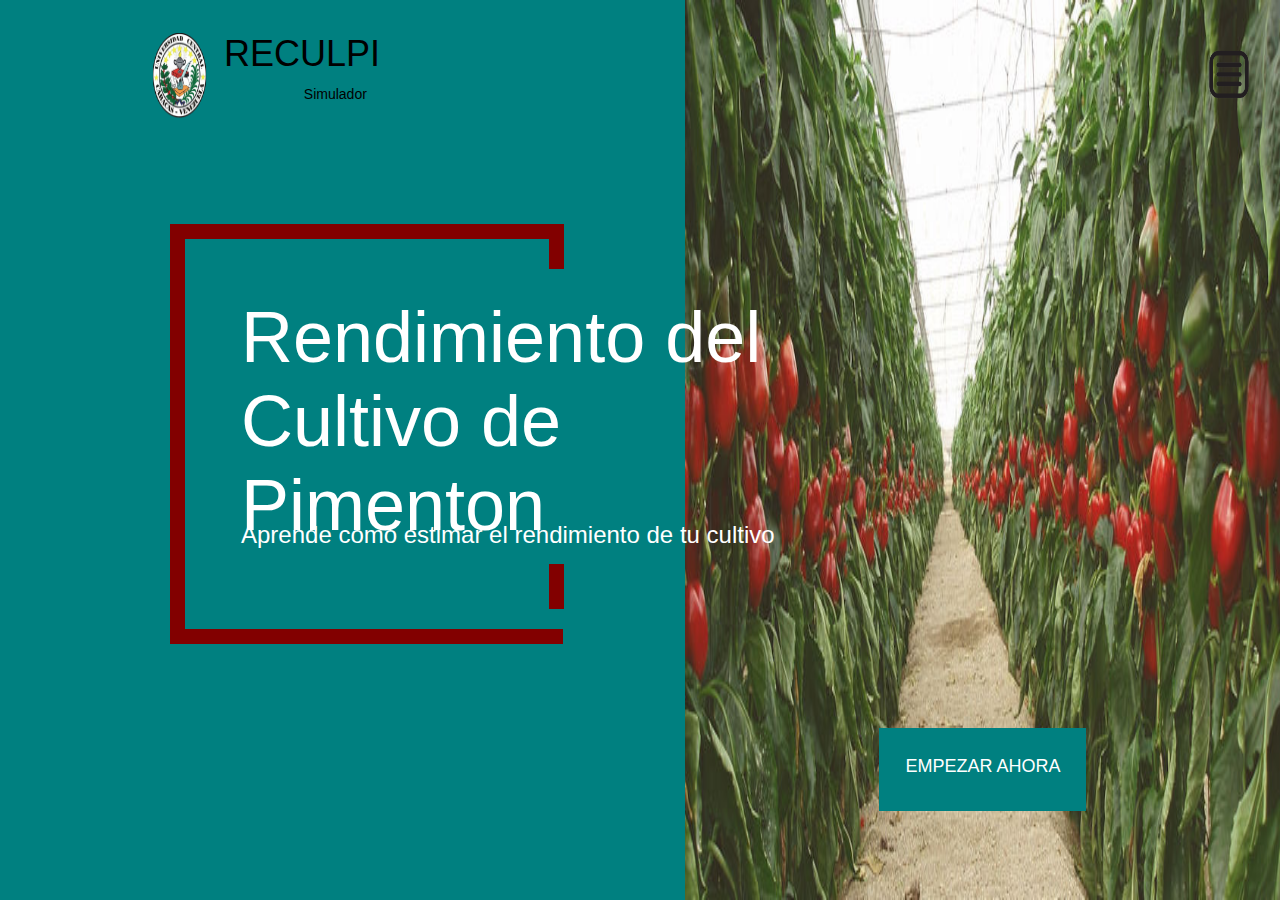
==== index.html @ f49d657c "Add files via upload" ====
<!DOCTYPE html>
<html lang="en">
  <head>
    <meta charset="UTF-8" />
    <meta name="viewport" content="width=device-width, initial-scale=1.0" />
    <meta http-equiv="X-UA-Compatible" content="ie=edge" />
    <title>Welcome</title>
    <link rel="stylesheet" href="style.css" />
  </head>
  <body>
    <p class="Rectangle1"></p>
    <img class="pim" src="images/pim-rojo-cult.jpg" alt="pim-rojo-cult"></img>

    <img class="Logo" src="images/Logo.png" alt="Logo"></img>

    <a href="index-menu.html" >
      <img class="menu-icon" src="images/menu-icon.png" alt="menu-icon"></img>
    </a>


    <p class="Rectangle3"></p>
    <p class="v1"></p>
    <p class="v2"></p>


    
    <p class="RECULPI">RECULPI</p>
    <p class="Simulador">Simulador</p>

    <p class= "Rendimiento del"> Rendimiento del Cultivo de Pimenton </p>
    <p class= "Aprende"> Aprende como estimar el rendimiento de tu cultivo </p>

    

    <a href="simulador.html" >
      <p class="Rectangle2"></p>
      <p class="Empezar">EMPEZAR AHORA</p>
    </a>


    


    

    <script src="main.js"></script>
  </body>
</html>
---- style.css ----
* {
  box-sizing: border-box;
  margin: 0;
}

body {
  /*background: #008080;*/
  /*opacity: 0.8;*/
  font-family: "Roboto", sans-serif;
}

 /*
  
  
  H: 768px -> 0,13020833333333333333333333333333 ->
  W: 1366px ->  0,07320644216691068814055636896047 ->

 
 */

 p.RECULPI{ 
  position: absolute;
  height: 5.92%; /*5.9205729166666666666666666666665%*/
  width: 10.46%; /*10.46339678%*/
  left: 17.5%; /*17.49926794%*/
  top: 3.65%; /*3.6458333333333333333333333333332%*/
  border-radius: nullpx;

 
  font-size: 36px;
  font-style: normal;
  font-weight: 400;
  line-height: 42px;
  letter-spacing: 0em;
  text-align: left;



  
}

p.Simulador{ 
  position: absolute;
  height: 6.06%; /*6.05859375%*/
  width: 11.16%; /*11.15885798%*/
  left: 17.5%; /*17.49926794%*/
  top: 9.57%; /*9.56640625%*/
  border-radius: nullpx;
  


  font-size: 14px;
  font-style: normal;
  font-weight: 400;
  line-height: 16px;
  letter-spacing: 0em;
  text-align: right;


}


p.Rectangle1{
  position: absolute;
  
  height: 100%; 
  width: 53.51%; /* 53.51390922*/
  left: 0%;
  top: 0%;

  background: #008080;

}

p.Rectangle3{
  position: absolute;

  height: 46.66666667%; /**/
  width: 30.70278184%; /**/
  left: 13.28111274%; /**/
  top: 24.86067708%; /**/
  border-radius: 0px;

  border: 15px solid #820000;
  box-sizing: border-box;
  border-right-width:0px;

}

p.v1 {
  position: absolute;
  left: 42.8806735%  ; /**/
  top: 24.86067708%; /**/

  border-left: 15px solid #820000;
  height: 45px;
}

p.v2 {
  position: absolute;
  left: 42.8806735%; /**/
  top: 62.68359375%; /**/

  border-left: 15px solid #820000;
  height: 45px;
}




img.pim{
  position: absolute;
  height: 100%;
  width: 46.48609078%; /**/
  left: 53.51390922%  ; /**/
  top: 0%;
  border-radius: 0px;


}

img.Logo{
  position: absolute;
  height: 9.635416667%; /**/
  width: 5.636896047%; /**/
  left: 11.20058565%; /**/
  top: 3.645833333%; /**/
  
  border-radius: 0px;

  
}


img.menu-icon{
  position: absolute;
  height: 8.15234375%; /**/
  width: 4.223279649%; /**/
  left: 93.88872621%; /**/
  top: 4.19921875%; /**/
  border-radius: 0px;


  
}



p.Rendimiento{
  font-family: 'Roboto', sans-serif;
  font-size: 72px;
  position: absolute;
  height: 24.30598958%;
  width: 50.31259151%; 
  left: 18.82796486%  ;
  top: 32.72265625%;
  border-radius: nullpx;
  color: white;

 
  font-size: 72px;
  font-style: normal;
  font-weight: 400;
  line-height: 84px;
  letter-spacing: 0em;
  text-align: left;

}


p.Aprende{
  font-family: 'Roboto', sans-serif;
  font-size: 24px;
  position: absolute;
  height: 6.666666667%  ;
  width: 49.37481698%;
  left: 18.82796486%  ;
  top: 57.88932292%  ;
  border-radius: nullpx;
 
  color: white;
}





p.Empezar{
  position: absolute;
  height: 2.916666667%  ;
  width: 15.31259151%  ;
  left: 69.14055637%  ; 
  top: 84.02734375%  ;
  

  font-size: 18px;
  font-style: normal;
  font-weight: 400;
  line-height: 21px;
  letter-spacing: 0em;
  text-align: center;

  color: white;


}




p.Rectangle2{
  position: absolute;
  
  height: 9.305989583%;
  width: 16.17203514%;
  left: 68.67203514%;
  top: 80.83333333%;


  background: #008080;

}


p.Rectangle4{
  position: absolute;
  
  height: 100%; 
  width: 100%; 
  left: 0%;
  top: 0%;

  background: #008080;
  opacity: 85%;

}


h1.Inicio{
  
  position: absolute;
  height: 50.13px;
  width: 253.99px;
  left: 311.62px;
  top: 284.00px;
  border-radius: nullpx;

  font-size: 48px;
  font-style: normal;
  font-weight: 400;
  line-height: 56px;
  letter-spacing: 0em;
  text-align: center;

  color: black;
}


h1.Simulacion{
  
  position: absolute;
  height: 62.93px;
  width: 253.99px;
  left: 311.62px;
  top: 393.87px;
  border-radius: nullpx;


  font-size: 48px;
  font-style: normal;
  font-weight: 400;
  line-height: 56px;
  letter-spacing: 0em;
  text-align: center;


  color: black;
}


p.Creditos{
  position: absolute;
  height: 187px;
  width: 313px;
  left: 722px;
  top: 181px;
  border-radius: nullpx;

  font-size: 18px;
  font-style: normal;
  font-weight: 400;
  line-height: 21px;
  letter-spacing: 0em;
  text-align: left;


  color: black;



}



p.Objeto{
  position: absolute;
  height: 116px;
  width: 322px;
  left: 718px;
  top: 413px;
  border-radius: nullpx;


  font-size: 18px;
  font-style: normal;
  font-weight: 400;
  line-height: 21px;
  letter-spacing: 0em;
  text-align: left;


  color: black;



}

b{
  font-size: 24px;
  font-style: normal;
  font-weight: 700;
  line-height: 28px;
  letter-spacing: 0em;
  text-align: left;

}


p.RectangleBar1{
  position: absolute;

  height: 138px;
  width: 100%;
  left: 0px;
  top: 0px;
  border-radius: 0px;


  background: #008080;

}

p.RectangleBar2{
  position: absolute;

  height: 544px;
  width: 301px;
  left: 29px;
  top: 156px;
  border-radius: 15px;



  background: #C4C4C4;
  

}

p.RectangleBar3{
  position: absolute;

  height: 50px;
  width: 100%;
  left: 0px;
  top: 718px;
  border-radius: 0px;


  background: #000000;

}

p.Valores{
  position: absolute;
  height: 33px;
  width: 190px;
  left: 84px;
  top: 176px;
  border-radius: nullpx;



  font-size: 24px;
  font-style: normal;
  font-weight: 400;
  line-height: 28px;
  letter-spacing: 0em;
  text-align: center;



  color: black;



}


p.Line {
  position: absolute;
  height: 0px;
  width: 301px;
  left: 29px;
  top: 220px;
  border-radius: nullpx;

  border: 1px solid #000000;
}


.Cell{

  position: absolute; 
  
  /*border-radius: 0px;*/

  border-radius: nullpx;
 

}

.Cell input{

  height: 32px;
  width: 190px;

  font-size: 14px;
  font-style: normal;
  font-weight: 400;
  line-height: 16px;
  letter-spacing: 0em;
  display: flex;
  text-align: center;
  align-items: center;

  
  border: 0;

  color: #C4C4C4;
  background: white;
  

}

.Cell1{
  
  left: 84px;
  top: 229px;

}


.Cell2{
  
  left: 84px;
  top: 282px;


}


.Cell3{
  
  left: 84px;
  top: 333px;

}


.Cell4{
  
  left: 84px;
  top: 386px;

}


.Cell5{
  
  left: 84px;
  top: 438px;

}


.Cell6{
  
  left: 84px;
  top: 492px;

}


.Cell7{
  
  left: 84px;
  top: 544px;

}



.Cell8{
  
  left: 84px;
  top: 596px;

}



.button{
  position: absolute;
  height: 32px;
  width: 95px;
  left: 179px;
  top: 649px;

  font-size: 14px;
  font-style: normal;
  font-weight: 400;
  line-height: 16px;
  letter-spacing: 0em;
  text-align: center;
  cursor: pointer;

  

  text-decoration: none;
  display: inline-block;
  
  
  border-radius: 0px;

  background: #008080;


}


img.Inbox-Empty-icon{
  position: absolute;
  height: 90px;
  width: 107px;
  left: 715px;
  top: 296px;
  border-radius: 0px;
  
}

p.SimuladorEmpty{
  
  position: absolute;
  height: 41px;
  width: 202px;
  left: 667px;
  top: 396px;
  border-radius: nullpx;
 
  font-size: 24px;
  font-style: normal;
  font-weight: 400;
  line-height: 28px;
  letter-spacing: 0em;
  text-align: center;


}

p.IngreseValores{
  
  position: absolute;
  height: 53px;
  width: 662px;
  left: 438px;
  top: 442px;
  border-radius: nullpx;

  font-size: 18px;
  font-style: normal;
  font-weight: 400;
  line-height: 21px;
  letter-spacing: 0em;
  text-align: center;



}
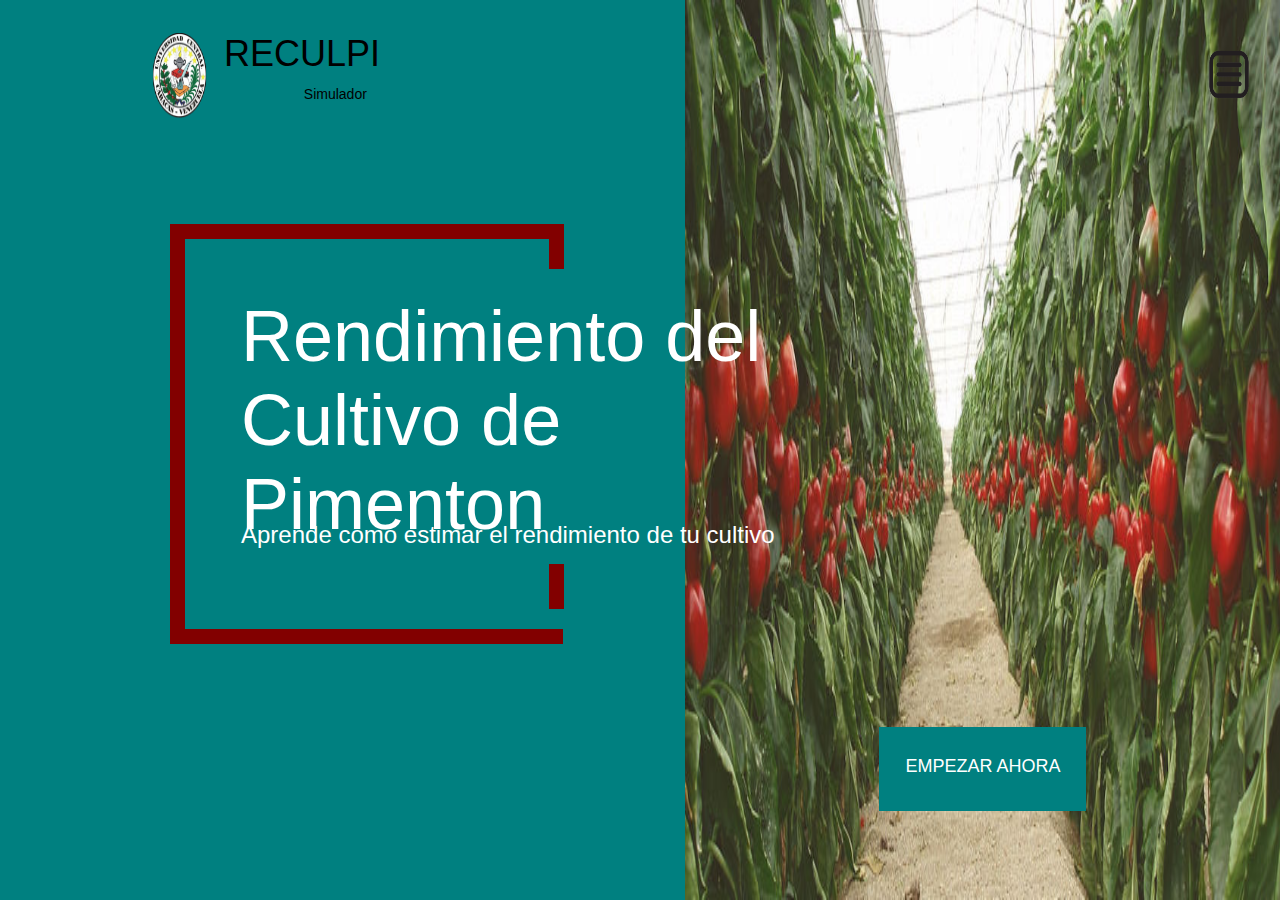
==== commit 8afefb56: "Add files via upload" ====
--- a/index.html
+++ b/index.html
@@ -13,7 +13,7 @@
 
     <img class="Logo" src="images/Logo.png" alt="Logo"></img>
 
-    <a href="index-menu.html" >
+    <a href="pages/index-menu.html" >
       <img class="menu-icon" src="images/menu-icon.png" alt="menu-icon"></img>
     </a>
 
@@ -32,7 +32,7 @@
 
     
 
-    <a href="simulador.html" >
+    <a href="pages/simulador.html" >
       <p class="Rectangle2"></p>
       <p class="Empezar">EMPEZAR AHORA</p>
     </a>
--- a/style.css
+++ b/style.css
@@ -4,26 +4,17 @@
 }
 
 body {
-  /*background: #008080;*/
-  /*opacity: 0.8;*/
   font-family: "Roboto", sans-serif;
 }
 
- /*
-  
-  
-  H: 768px -> 0,13020833333333333333333333333333 ->
-  W: 1366px ->  0,07320644216691068814055636896047 ->
-
  
- */
 
  p.RECULPI{ 
   position: absolute;
-  height: 5.92%; /*5.9205729166666666666666666666665%*/
-  width: 10.46%; /*10.46339678%*/
-  left: 17.5%; /*17.49926794%*/
-  top: 3.65%; /*3.6458333333333333333333333333332%*/
+  height: 5.92%; 
+  width: 10.46%; 
+  left: 17.5%; 
+  top: 3.65%; 
   border-radius: nullpx;
 
  
@@ -41,10 +32,10 @@
 
 p.Simulador{ 
   position: absolute;
-  height: 6.06%; /*6.05859375%*/
-  width: 11.16%; /*11.15885798%*/
-  left: 17.5%; /*17.49926794%*/
-  top: 9.57%; /*9.56640625%*/
+  height: 6.06%; 
+  width: 11.16%; 
+  left: 17.5%; 
+  top: 9.57%; 
   border-radius: nullpx;
   
 
@@ -64,7 +55,7 @@
   position: absolute;
   
   height: 100%; 
-  width: 53.51%; /* 53.51390922*/
+  width: 53.51%;
   left: 0%;
   top: 0%;
 
@@ -75,10 +66,10 @@
 p.Rectangle3{
   position: absolute;
 
-  height: 46.66666667%; /**/
-  width: 30.70278184%; /**/
-  left: 13.28111274%; /**/
-  top: 24.86067708%; /**/
+  height: 46.67%; 
+  width: 30.7%; 
+  left: 13.28%; 
+  top: 24.86%;
   border-radius: 0px;
 
   border: 15px solid #820000;
@@ -89,8 +80,8 @@
 
 p.v1 {
   position: absolute;
-  left: 42.8806735%  ; /**/
-  top: 24.86067708%; /**/
+  left: 42.88%; 
+  top: 24.86%;
 
   border-left: 15px solid #820000;
   height: 45px;
@@ -98,8 +89,8 @@
 
 p.v2 {
   position: absolute;
-  left: 42.8806735%; /**/
-  top: 62.68359375%; /**/
+  left: 42.88%; 
+  top: 62.68%; 
 
   border-left: 15px solid #820000;
   height: 45px;
@@ -111,8 +102,8 @@
 img.pim{
   position: absolute;
   height: 100%;
-  width: 46.48609078%; /**/
-  left: 53.51390922%  ; /**/
+  width: 46.49%; 
+  left: 53.51%  ; 
   top: 0%;
   border-radius: 0px;
 
@@ -121,10 +112,10 @@
 
 img.Logo{
   position: absolute;
-  height: 9.635416667%; /**/
-  width: 5.636896047%; /**/
-  left: 11.20058565%; /**/
-  top: 3.645833333%; /**/
+  height: 9.64%; 
+  width: 5.64%; 
+  left: 11.2%; 
+  top: 3.65%; 
   
   border-radius: 0px;
 
@@ -134,10 +125,10 @@
 
 img.menu-icon{
   position: absolute;
-  height: 8.15234375%; /**/
-  width: 4.223279649%; /**/
-  left: 93.88872621%; /**/
-  top: 4.19921875%; /**/
+  height: 8.15%; 
+  width: 4.22%; 
+  left: 93.89%; 
+  top: 4.2%; 
   border-radius: 0px;
 
 
@@ -150,10 +141,10 @@
   font-family: 'Roboto', sans-serif;
   font-size: 72px;
   position: absolute;
-  height: 24.30598958%;
-  width: 50.31259151%; 
-  left: 18.82796486%  ;
-  top: 32.72265625%;
+  height: 24.31%; 
+  width: 50.31%; 
+  left: 18.83%; 
+  top: 32.72%; 
   border-radius: nullpx;
   color: white;
 
@@ -172,10 +163,10 @@
   font-family: 'Roboto', sans-serif;
   font-size: 24px;
   position: absolute;
-  height: 6.666666667%  ;
-  width: 49.37481698%;
-  left: 18.82796486%  ;
-  top: 57.88932292%  ;
+  height: 6.67%; 
+  width: 49.37%; 
+  left: 18.83%; 
+  top: 57.89%; 
   border-radius: nullpx;
  
   color: white;
@@ -187,10 +178,10 @@
 
 p.Empezar{
   position: absolute;
-  height: 2.916666667%  ;
-  width: 15.31259151%  ;
-  left: 69.14055637%  ; 
-  top: 84.02734375%  ;
+  height: 2.92%; 
+  width: 15.31%; 
+  left: 69.14%; 
+  top: 84.03%; 
   
 
   font-size: 18px;
@@ -211,10 +202,10 @@
 p.Rectangle2{
   position: absolute;
   
-  height: 9.305989583%;
-  width: 16.17203514%;
-  left: 68.67203514%;
-  top: 80.83333333%;
+  height: 9.31%; 
+  width: 16.17%;
+  left: 68.67%; 
+  top: 80.83%; 
 
 
   background: #008080;
@@ -235,14 +226,80 @@
 
 }
 
+p.Rectangle4Sim{
+  position: absolute;
+  
+  height: 768px; 
+  width: 100%; 
+  left: 0%;
+  top: 0%;
+
+  background: #008080;
+  opacity: 85%;
+
+}
+
+p.Rectangle5{
+  position: absolute;
+  
+  height: 17.58%;
+  width: 31.41%;
+  left: 14.06%;
+  top: 44.66% ;
+  border-radius: 0px;
+
+  font-size: 36px;
+  font-style: normal;
+  font-weight: 400;
+  line-height: 42px;
+  letter-spacing: 0em;
+
+  text-align: center;
+  vertical-align: middle;
+  line-height: 300%;
+
+
+  color: white;
+
+  background: #008080;
+
+}
+
+p.Rectangle6{
+  position: absolute;
+  
+  height: 17.58%;
+  width: 31.41%;
+  left: 58.05%  ;
+  top: 44.66% ;
+  border-radius: 0px;
+
+
+  font-size: 36px;
+  font-style: normal;
+  font-weight: 400;
+  line-height: 42px;
+  letter-spacing: 0em;
+
+  text-align: center;
+  vertical-align: middle;
+  line-height: 300%;
+
+
+  color: white;
+
+  background: #008080;
+
+}
+
 
 h1.Inicio{
   
   position: absolute;
-  height: 50.13px;
-  width: 253.99px;
-  left: 311.62px;
-  top: 284.00px;
+  height: 6.53%  ; 
+  width: 18.59%  ; 
+  left: 22.81%  ; 
+  top: 36.98%  ; 
   border-radius: nullpx;
 
   font-size: 48px;
@@ -259,10 +316,10 @@
 h1.Simulacion{
   
   position: absolute;
-  height: 62.93px;
-  width: 253.99px;
-  left: 311.62px;
-  top: 393.87px;
+  height: 8.19%  ; 
+  width: 18.59%  ; 
+  left: 22.81%  ; 
+  top: 51.29%  ; 
   border-radius: nullpx;
 
 
@@ -280,13 +337,13 @@
 
 p.Creditos{
   position: absolute;
-  height: 187px;
-  width: 313px;
-  left: 722px;
-  top: 181px;
-  border-radius: nullpx;
-
-  font-size: 18px;
+  height: 187px; 
+  width: 313px; 
+  left: 722px; 
+  top: 181px; 
+  border-radius: nullpx;
+
+  font-size: 18px; 
   font-style: normal;
   font-weight: 400;
   line-height: 21px;
@@ -301,13 +358,12 @@
 }
 
 
-
 p.Objeto{
   position: absolute;
-  height: 116px;
-  width: 322px;
-  left: 718px;
-  top: 413px;
+  height: 116px; 
+  width: 322px; 
+  left: 718px; 
+  top: 413px; 
   border-radius: nullpx;
 
 
@@ -339,7 +395,7 @@
 p.RectangleBar1{
   position: absolute;
 
-  height: 138px;
+  height: 17.96875%  ; 
   width: 100%;
   left: 0px;
   top: 0px;
@@ -354,9 +410,9 @@
   position: absolute;
 
   height: 544px;
-  width: 301px;
-  left: 29px;
-  top: 156px;
+  width: 301px; 
+  left: 29px; 
+  top: 156px; 
   border-radius: 15px;
 
 
@@ -369,10 +425,10 @@
 p.RectangleBar3{
   position: absolute;
 
-  height: 50px;
-  width: 100%;
-  left: 0px;
-  top: 718px;
+  height: 50px; 
+  width: 100%; 
+  left: 0px; 
+  top: 718px; 
   border-radius: 0px;
 
 
@@ -380,21 +436,35 @@
 
 }
 
+p.RectangleBar4{
+  position: absolute;
+
+  height: 6.51%; 
+  width: 100%; 
+  left: 0px; 
+  top: 93.5%; 
+  border-radius: 0px;
+
+
+  background: #000000;
+
+}
+
 p.Valores{
   position: absolute;
-  height: 33px;
-  width: 190px;
-  left: 84px;
-  top: 176px;
-  border-radius: nullpx;
-
-
-
-  font-size: 24px;
-  font-style: normal;
-  font-weight: 400;
-  line-height: 28px;
-  letter-spacing: 0em;
+  height: 33px; 
+  width: 190px; 
+  left: 84px; 
+  top: 176px; 
+  border-radius: nullpx;
+
+
+
+  font-size: 24px; 
+  font-style: normal;
+  font-weight: 400; 
+  line-height: 28px; 
+  letter-spacing: 0em; 
   text-align: center;
 
 
@@ -408,10 +478,10 @@
 
 p.Line {
   position: absolute;
-  height: 0px;
-  width: 301px;
-  left: 29px;
-  top: 220px;
+  height: 0px; 
+  width: 301px; 
+  left: 29px; 
+  top: 220px; 
   border-radius: nullpx;
 
   border: 1px solid #000000;
@@ -422,7 +492,7 @@
 
   position: absolute; 
   
-  /*border-radius: 0px;*/
+  
 
   border-radius: nullpx;
  
@@ -431,8 +501,8 @@
 
 .Cell input{
 
-  height: 32px;
-  width: 190px;
+  height: 32px; 
+  width: 190px; 
 
   font-size: 14px;
   font-style: normal;
@@ -454,57 +524,57 @@
 
 .Cell1{
   
+  left: 84px; 
+  top: 229px; 
+
+}
+
+
+.Cell2{
+  
+  left: 84px; 
+  top: 282px; 
+
+
+}
+
+
+.Cell3{
+  
+  left: 84px; 
+  top: 333px; 
+
+}
+
+
+.Cell4{
+  
+  left: 84px; 
+  top: 386px; 
+
+}
+
+
+.Cell5{
+  
+  left: 84px; 
+  top: 438px; 
+
+}
+
+
+.Cell6{
+  
+  left: 84px; 
+  top: 492px; 
+
+}
+
+
+.Cell7{
+  
   left: 84px;
-  top: 229px;
-
-}
-
-
-.Cell2{
-  
-  left: 84px;
-  top: 282px;
-
-
-}
-
-
-.Cell3{
-  
-  left: 84px;
-  top: 333px;
-
-}
-
-
-.Cell4{
-  
-  left: 84px;
-  top: 386px;
-
-}
-
-
-.Cell5{
-  
-  left: 84px;
-  top: 438px;
-
-}
-
-
-.Cell6{
-  
-  left: 84px;
-  top: 492px;
-
-}
-
-
-.Cell7{
-  
-  left: 84px;
-  top: 544px;
+  top: 544px; 
 
 }
 
@@ -512,8 +582,8 @@
 
 .Cell8{
   
-  left: 84px;
-  top: 596px;
+  left: 84px; 
+  top: 596px; 
 
 }
 
@@ -521,10 +591,10 @@
 
 .button{
   position: absolute;
-  height: 32px;
-  width: 95px;
-  left: 179px;
-  top: 649px;
+  height: 32px; 
+  width: 95px; 
+  left: 179px; 
+  top: 649px; 
 
   font-size: 14px;
   font-style: normal;
@@ -550,10 +620,10 @@
 
 img.Inbox-Empty-icon{
   position: absolute;
-  height: 90px;
-  width: 107px;
-  left: 715px;
-  top: 296px;
+  height: 90px; 
+  width: 107px; 
+  left: 715px; 
+  top: 296px; 
   border-radius: 0px;
   
 }
@@ -561,10 +631,10 @@
 p.SimuladorEmpty{
   
   position: absolute;
-  height: 41px;
-  width: 202px;
-  left: 667px;
-  top: 396px;
+  height: 41px; 
+  width: 202px; 
+  left: 667px; 
+  top: 396px; 
   border-radius: nullpx;
  
   font-size: 24px;
@@ -580,10 +650,10 @@
 p.IngreseValores{
   
   position: absolute;
-  height: 53px;
-  width: 662px;
-  left: 438px;
-  top: 442px;
+  height: 53px; 
+  width: 662px; 
+  left: 438px; 
+  top: 442px; 
   border-radius: nullpx;
 
   font-size: 18px;
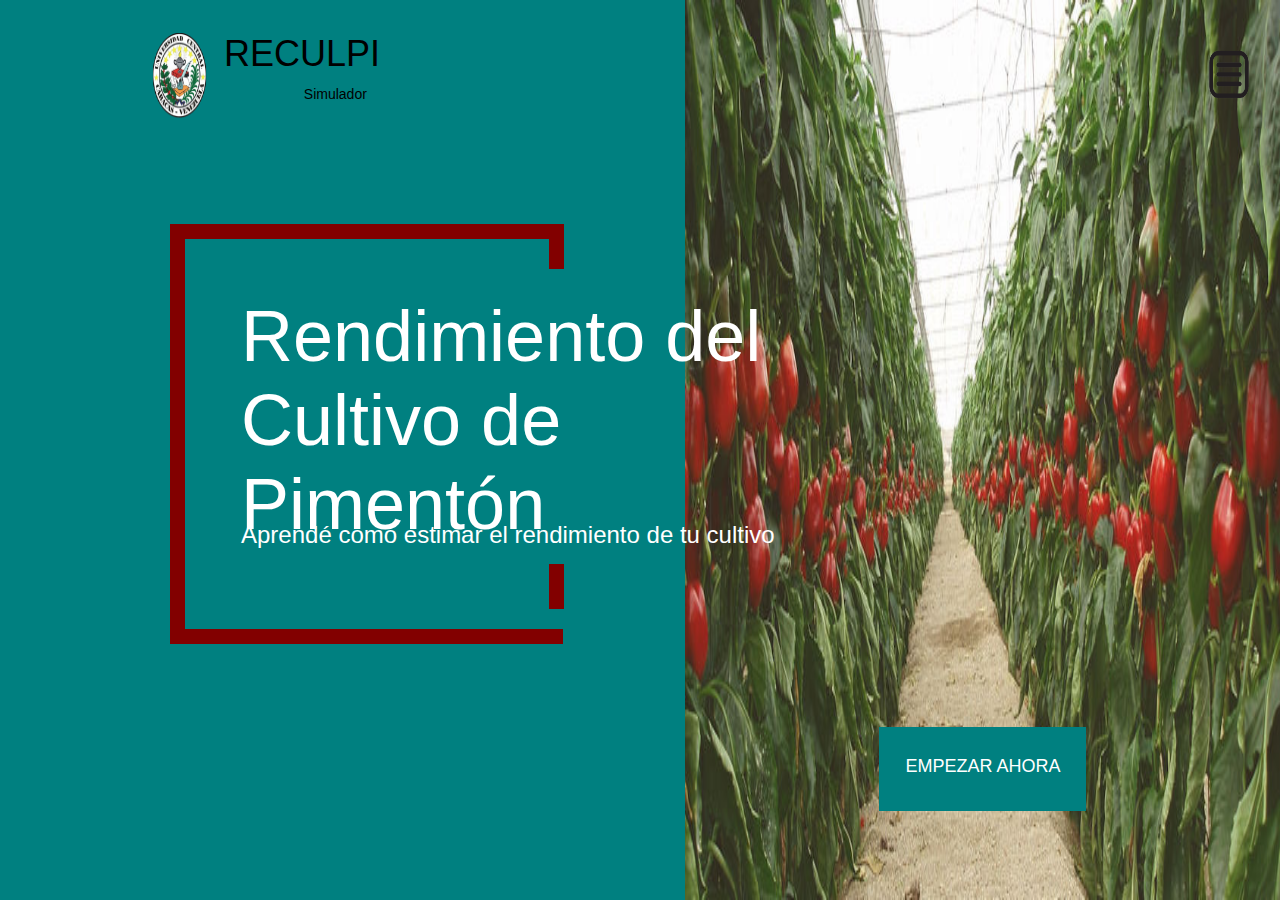
==== commit bb4d01bf: "Add files via upload" ====
--- a/index.html
+++ b/index.html
@@ -27,8 +27,8 @@
     <p class="RECULPI">RECULPI</p>
     <p class="Simulador">Simulador</p>
 
-    <p class= "Rendimiento del"> Rendimiento del Cultivo de Pimenton </p>
-    <p class= "Aprende"> Aprende como estimar el rendimiento de tu cultivo </p>
+    <p class= "Rendimiento del"> Rendimiento del Cultivo de Pimentón </p>
+    <p class= "Aprende"> Aprendé como estimar el rendimiento de tu cultivo </p>
 
     
 
--- a/style.css
+++ b/style.css
@@ -222,7 +222,7 @@
   top: 0%;
 
   background: #008080;
-  opacity: 85%;
+  opacity: 90%;
 
 }
 
@@ -409,7 +409,7 @@
 p.RectangleBar2{
   position: absolute;
 
-  height: 544px;
+  height: 282px;  /* 544px; */
   width: 301px; 
   left: 29px; 
   top: 156px; 
@@ -428,7 +428,7 @@
   height: 50px; 
   width: 100%; 
   left: 0px; 
-  top: 718px; 
+  top: 607px; /*718px;*/ 
   border-radius: 0px;
 
 
@@ -522,6 +522,29 @@
 
 }
 
+.Cell select{
+
+  height: 32px; 
+  width: 190px; 
+
+  font-size: 14px;
+  font-style: normal;
+  font-weight: 400;
+  line-height: 16px;
+  letter-spacing: 0em;
+  display: flex;
+  text-align: center;
+  align-items: center;
+
+  
+  border: 0;
+
+  color: #686868;
+  background: white; 
+
+}
+
+
 .Cell1{
   
   left: 84px; 
@@ -594,7 +617,7 @@
   height: 32px; 
   width: 95px; 
   left: 179px; 
-  top: 649px; 
+  top: 386px; /*649px;*/ 
 
   font-size: 14px;
   font-style: normal;
@@ -623,7 +646,7 @@
   height: 90px; 
   width: 107px; 
   left: 715px; 
-  top: 296px; 
+  top: 226px; /*296px;*/ 
   border-radius: 0px;
   
 }
@@ -634,7 +657,7 @@
   height: 41px; 
   width: 202px; 
   left: 667px; 
-  top: 396px; 
+  top: 326px; /*396px;*/
   border-radius: nullpx;
  
   font-size: 24px;
@@ -653,7 +676,7 @@
   height: 53px; 
   width: 662px; 
   left: 438px; 
-  top: 442px; 
+  top: 372px; /*442px;*/ 
   border-radius: nullpx;
 
   font-size: 18px;
@@ -669,3 +692,209 @@
 
 
 
+.CuadroResultado{
+  position: absolute;
+
+  height: 282px;
+  width: 900px; 
+  left: 360px; 
+  top: 156px; /*296px; */
+  border-radius: 15px;
+
+
+  /*height: 282px;  
+  width: 301px; 
+  left: 29px; 
+  top: 156px;*/
+
+
+  background: #C4C4C4;
+  
+
+}
+
+
+p.Res1{
+  position: absolute;
+  height: 66px; /**/
+  width: 400px; 
+  left: 50px; 
+  top: 50px; 
+  border-radius: nullpx;
+
+
+
+  font-size: 24px; 
+  font-style: normal;
+  font-weight: 400; 
+  line-height: 28px; 
+  letter-spacing: 0em; 
+  text-align: left;
+
+
+  color: black;
+
+
+  
+}
+
+
+p.Res1Var{
+  position: absolute;
+  height: 66px; /**/
+  width: 400px; 
+  left: 50px; 
+  top: 100px; 
+  border-radius: nullpx;
+
+
+
+  font-size: 24px; 
+  font-style: normal;
+  font-weight: 400; 
+  line-height: 28px; 
+  letter-spacing: 0em; 
+  text-align: left;
+
+
+  color: black;
+
+}
+
+
+
+p.Res2{
+  position: absolute;
+  height: 66px; 
+  width: 400px; 
+  left: 500px; 
+  top: 50px; 
+  border-radius: nullpx;
+
+
+
+  font-size: 24px; 
+  font-style: normal;
+  font-weight: 400; 
+  line-height: 28px; 
+  letter-spacing: 0em; 
+  text-align: left;
+
+
+  color: black;
+
+}
+
+
+p.Res2Var{
+  position: absolute;
+  height: 66px; 
+  width: 400px; 
+  left: 500px; 
+  top: 100px; 
+  border-radius: nullpx;
+
+
+
+  font-size: 24px; 
+  font-style: normal;
+  font-weight: 400; 
+  line-height: 28px; 
+  letter-spacing: 0em; 
+  text-align: left;
+
+
+  color: black;
+
+}
+
+
+p.Res3{
+  position: absolute;
+  height: 66px; 
+  width: 400px; 
+  left: 50px; 
+  top: 150px; 
+  border-radius: nullpx;
+
+
+
+  font-size: 24px; 
+  font-style: normal;
+  font-weight: 400; 
+  line-height: 28px; 
+  letter-spacing: 0em; 
+  text-align: left;
+
+
+  color: black;
+
+}
+
+p.Res3Var{
+  position: absolute;
+  height: 66px; 
+  width: 400px; 
+  left: 50px; 
+  top: 200px; 
+  border-radius: nullpx;
+
+
+
+  font-size: 24px; 
+  font-style: normal;
+  font-weight: 400; 
+  line-height: 28px; 
+  letter-spacing: 0em; 
+  text-align: left;
+
+
+  color: black;
+
+}
+
+
+p.Res4{
+  position: absolute;
+  height: 66px; 
+  width: 400px; 
+  left: 500px; 
+  top: 150px; 
+  border-radius: nullpx;
+
+
+
+  font-size: 24px; 
+  font-style: normal;
+  font-weight: 400; 
+  line-height: 28px; 
+  letter-spacing: 0em; 
+  text-align: left;
+
+
+  color: black;
+
+}
+
+p.Res4Var{
+  position: absolute;
+  height: 66px; 
+  width: 400px; 
+  left: 500px; 
+  top: 200px; 
+  border-radius: nullpx;
+
+
+
+  font-size: 24px; 
+  font-style: normal;
+  font-weight: 400; 
+  line-height: 28px; 
+  letter-spacing: 0em; 
+  text-align: left;
+
+
+  color: black;
+
+}
+
